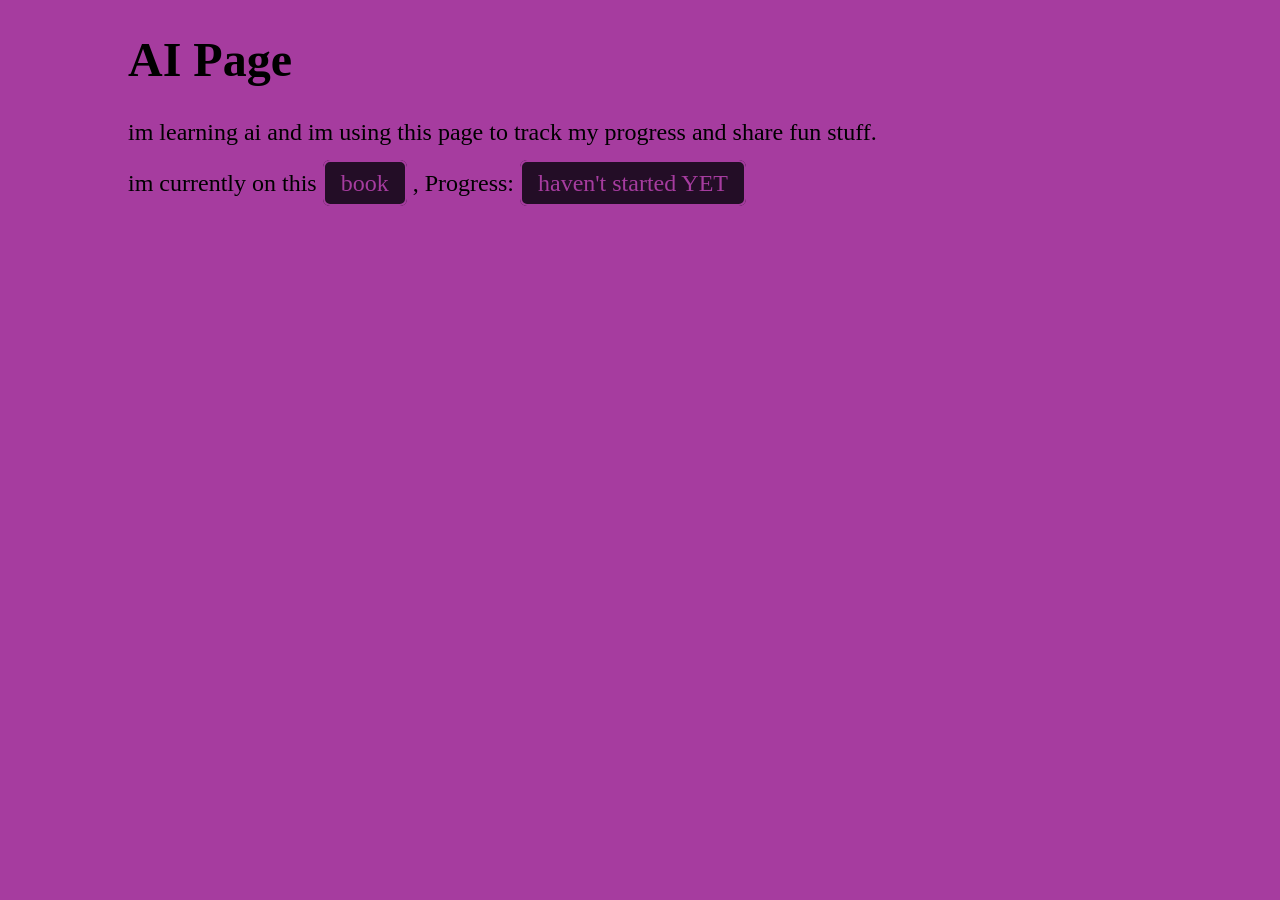
==== ai.html @ f9d8cd99 "first commit" ====
<!DOCTYPE html>
<html lang="en">

<head>
    <meta charset="UTF-8">
    <meta name="viewport" content="width=device-width, initial-scale=1.0">
    <title>Document</title>
    <link rel="stylesheet" href="global_style.css">
    <script src="/js/crypt.js" type="module"></script>
    <script>
        function get_password() {
            const password = prompt("Enter the password to decrypt the file:");
            return password;
        }
    </script>
</head>

<body>
    <h1> AI Page</h1>
    <p> im learning ai and im using this page to track my progress and share fun stuff. </p>
    <p>im currently on this <a href="#" onclick="decryptAndDownload('files/enc_file_148',  get_password(), 'undestanding_deep_learning.pdf')"><highlight-button display="inline">book</highlight-button>
        </a>, Progress: <highlight-button>haven't started YET</highlight-button></p>

</body>

</html>
---- global_style.css ----
:root {
            --c1: #A63C9F;
            --c2: #581559;
            --c3: #3B1340;
            --c4: #230D26;
            --cs: #4D308C;
            color-scheme: light dark;
        }

        * {
            color: light-dark(black, white);
        }

        ::selection {
            background-color: light-dark(  var(--c4), var(--c1));
            color: light-dark( white, black);
        }

        highlight-button {
            border-radius: 7px;
            border: 2px solid light-dark(var(--c1), var(--c4));
            /* display: flex;
            justify-content: center;
            align-items: center; */
            background-color: light-dark(var(--c4), var(--c1));
            color: light-dark(var(--c1), var(--c4));
            padding: 0.5rem 1rem;
        }
        highlight-button::selection {
            background-color: light-dark(var(--c1), var(--c4));
            color: light-dark(var(--c4), var(--c1));
        }

        body {
            margin: 0;
            padding: 0;
            background-color: light-dark(var(--c1), var(--c4));

            font-family: 'Playfair Display';
            font-style: Regular;
            font-size: 1.5rem;
            padding: 0 10vw;
        }

        a {
            text-decoration: none;
        }
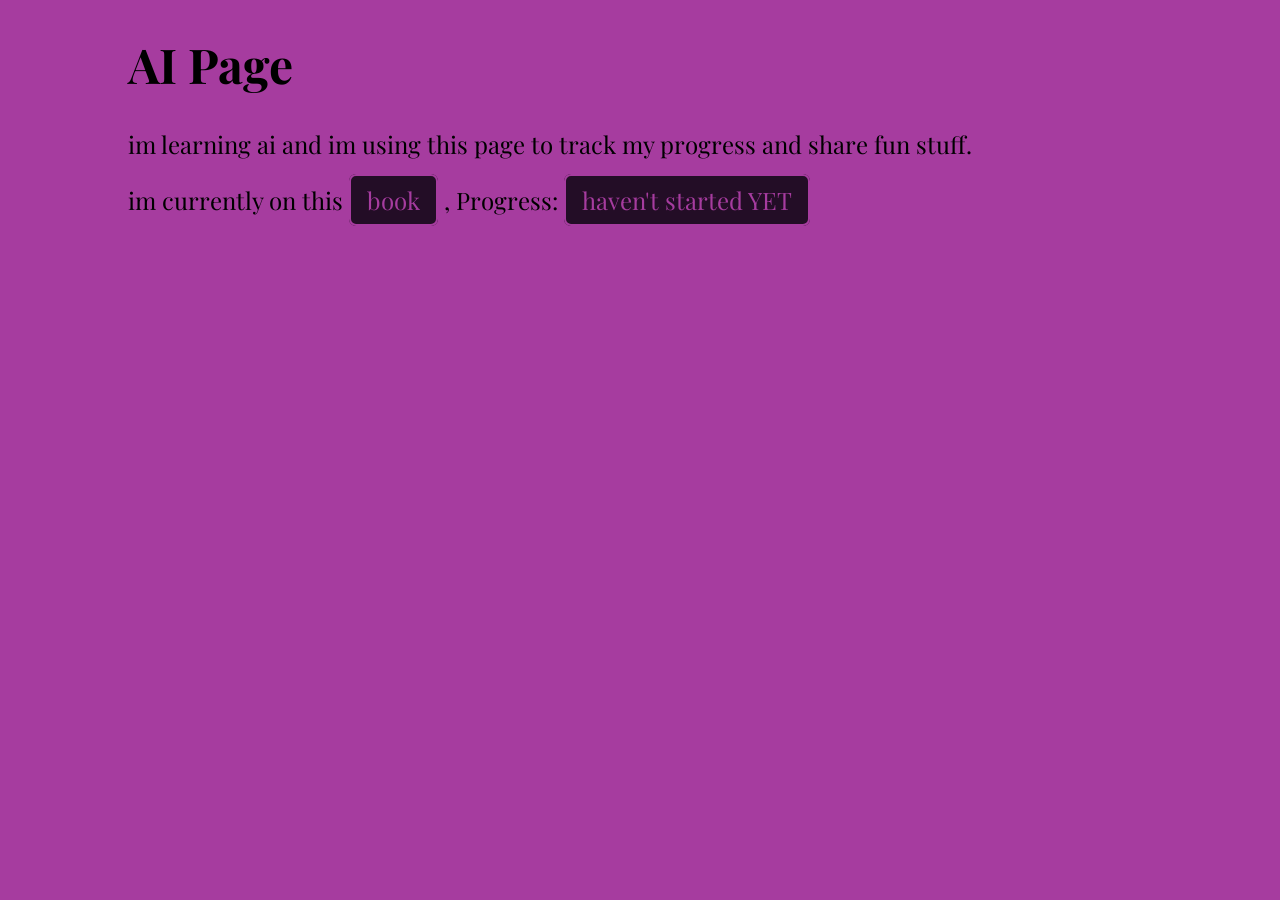
==== commit e31491d5: "loading while downloading" ====
--- a/ai.html
+++ b/ai.html
@@ -18,9 +18,11 @@
 <body>
     <h1> AI Page</h1>
     <p> im learning ai and im using this page to track my progress and share fun stuff. </p>
-    <p>im currently on this <a href="#" onclick="decryptAndDownload('files/enc_file_148',  get_password(), 'undestanding_deep_learning.pdf')"><highlight-button display="inline">book</highlight-button>
+    <p>im currently on this <a href="#" onclick="decryptAndDownload('files/enc_file_148',  get_password, 'undestanding_deep_learning.pdf')"><highlight-button display="inline">book</highlight-button>
         </a>, Progress: <highlight-button>haven't started YET</highlight-button></p>
-
+    <div  id="loading" > 
+        <span id="loading-msg">Loading...</span>
+    </div>
 </body>
 
 </html>
--- a/global_style.css
+++ b/global_style.css
@@ -1,47 +1,69 @@
-        :root {
-            --c1: #A63C9F;
-            --c2: #581559;
-            --c3: #3B1340;
-            --c4: #230D26;
-            --cs: #4D308C;
-            color-scheme: light dark;
-        }
+@import url('https://fonts.googleapis.com/css2?family=Playfair+Display:ital,wght@0,400..900;1,400..900&family=Roboto+Mono:ital,wght@0,100..700;1,100..700&display=swap');
+:root {
+    --c1: #A63C9F;
+    --c2: #581559;
+    --c3: #3B1340;
+    --c4: #230D26;
+    --cs: #4D308C;
+    color-scheme: light dark;
+}
 
-        * {
-            color: light-dark(black, white);
-        }
+* {
+    color: light-dark(black, white);
+}
 
-        ::selection {
-            background-color: light-dark(  var(--c4), var(--c1));
-            color: light-dark( white, black);
-        }
+::selection {
+    background-color: light-dark(  var(--c4), var(--c1));
+    color: light-dark( white, black);
+}
 
-        highlight-button {
-            border-radius: 7px;
-            border: 2px solid light-dark(var(--c1), var(--c4));
-            /* display: flex;
-            justify-content: center;
-            align-items: center; */
-            background-color: light-dark(var(--c4), var(--c1));
-            color: light-dark(var(--c1), var(--c4));
-            padding: 0.5rem 1rem;
-        }
-        highlight-button::selection {
-            background-color: light-dark(var(--c1), var(--c4));
-            color: light-dark(var(--c4), var(--c1));
-        }
+highlight-button {
+    border-radius: 7px;
+    border: 2px solid light-dark(var(--c1), var(--c4));
+    /* display: flex;
+    justify-content: center;
+    align-items: center; */
+    background-color: light-dark(var(--c4), var(--c1));
+    color: light-dark(var(--c1), var(--c4));
+    padding: 0.5rem 1rem;
+}
+highlight-button::selection {
+    background-color: light-dark(var(--c1), var(--c4));
+    color: light-dark(var(--c4), var(--c1));
+}
 
-        body {
-            margin: 0;
-            padding: 0;
-            background-color: light-dark(var(--c1), var(--c4));
+body {
+    margin: 0;
+    padding: 0;
+    background-color: light-dark(var(--c1), var(--c4));
 
-            font-family: 'Playfair Display';
-            font-style: Regular;
-            font-size: 1.5rem;
-            padding: 0 10vw;
-        }
+    font-family: 'Playfair Display';
+    font-style: Regular;
+    font-size: 1.5rem;
+    padding: 0 10vw;
+}
 
-        a {
-            text-decoration: none;
-        }+a {
+    text-decoration: none;
+}
+
+#loading {
+    position: fixed;
+    top: 0;
+    left: 0;
+    width: 100vw;
+    height: 100vh;
+    background: rgba(255, 255, 255, 0.1);
+    backdrop-filter: blur(10px);
+    -webkit-backdrop-filter: blur(10px);            
+    justify-content: center;
+    align-items: center;
+    z-index: 9999;
+    display: none;
+}
+#loading-msg {
+    height: 100px;
+    width: 300px;
+    color: white;
+    font-size: 2rem;
+}
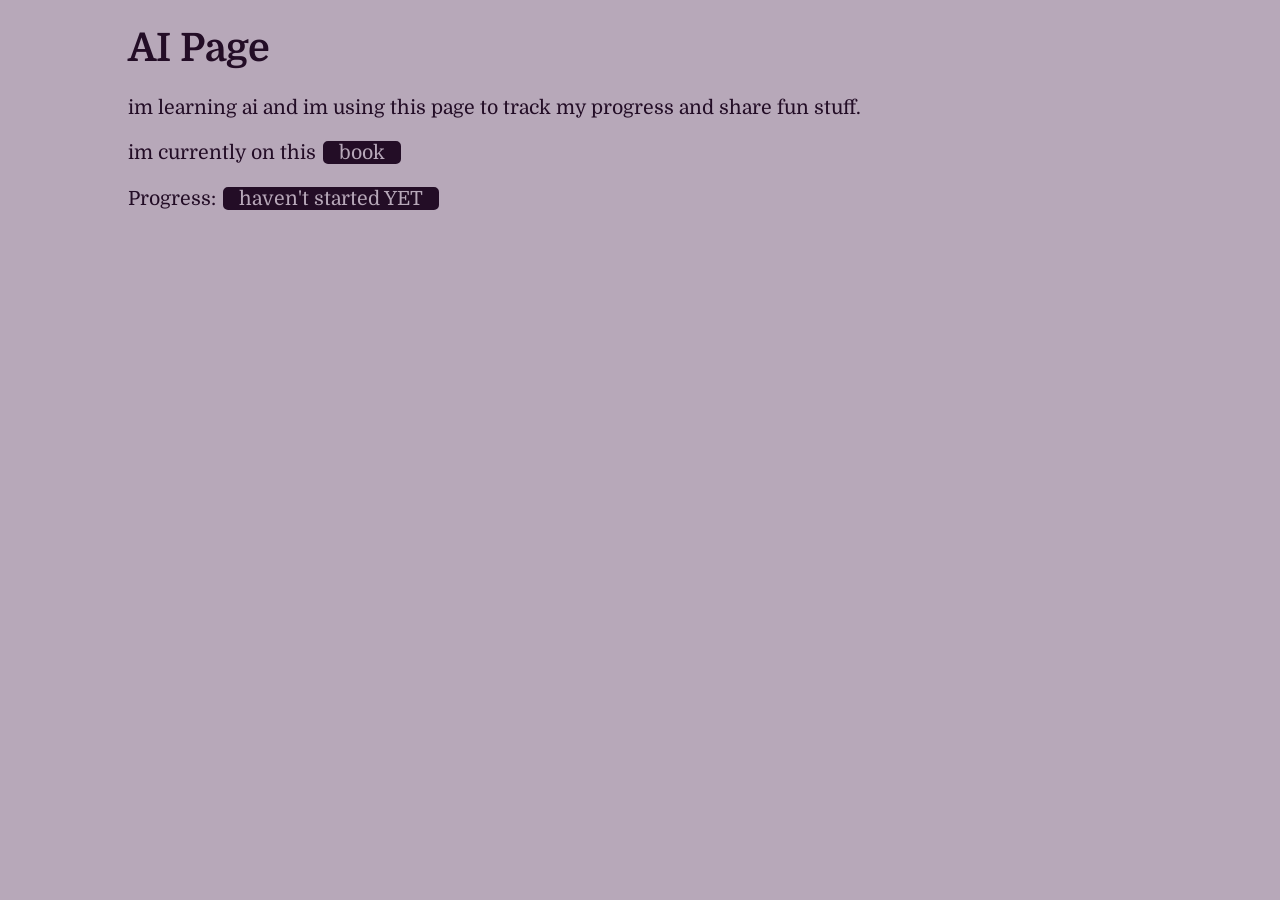
==== commit face5ad1: "some visual changes" ====
--- a/ai.html
+++ b/ai.html
@@ -18,9 +18,15 @@
 <body>
     <h1> AI Page</h1>
     <p> im learning ai and im using this page to track my progress and share fun stuff. </p>
-    <p>im currently on this <a href="#" onclick="decryptAndDownload('files/enc_file_148',  get_password, 'undestanding_deep_learning.pdf')"><highlight-button display="inline">book</highlight-button>
-        </a>, Progress: <highlight-button>haven't started YET</highlight-button></p>
-    <div  id="loading" > 
+    <p>im currently on this 
+        <a href="#"
+            onclick="decryptAndDownload('files/enc_file_148',  get_password, 'undestanding_deep_learning.pdf')"><highlight
+                display="inline">book</highlight>
+        </a>
+    </p>
+    <p>Progress: <highlight>haven't started YET</highlight></p>
+
+    <div id="loading">
         <span id="loading-msg">Loading...</span>
     </div>
 </body>
--- a/global_style.css
+++ b/global_style.css
@@ -1,46 +1,46 @@
-@import url('https://fonts.googleapis.com/css2?family=Playfair+Display:ital,wght@0,400..900;1,400..900&family=Roboto+Mono:ital,wght@0,100..700;1,100..700&display=swap');
+@import url('https://fonts.googleapis.com/css2?family=Domine:wght@400..700&display=swap');
 :root {
-    --c1: #A63C9F;
-    --c2: #581559;
-    --c3: #3B1340;
+    --c1: #b7a8b9;
     --c4: #230D26;
-    --cs: #4D308C;
     color-scheme: light dark;
 }
 
 * {
-    color: light-dark(black, white);
+    color: light-dark(var(--c4), var(--c1));
 }
 
 ::selection {
-    background-color: light-dark(  var(--c4), var(--c1));
-    color: light-dark( white, black);
+    background-color: light-dark(#9f8da1, #916d97);
+    color: light-dark(#f8f3f8, #d8cbd9);
 }
 
-highlight-button {
+highlight {
     border-radius: 7px;
+    display: inline-block;
     border: 2px solid light-dark(var(--c1), var(--c4));
-    /* display: flex;
-    justify-content: center;
-    align-items: center; */
     background-color: light-dark(var(--c4), var(--c1));
     color: light-dark(var(--c1), var(--c4));
-    padding: 0.5rem 1rem;
+    padding: 0 1rem;
 }
-highlight-button::selection {
-    background-color: light-dark(var(--c1), var(--c4));
-    color: light-dark(var(--c4), var(--c1));
+highlight::selection {
+    background-color: light-dark(#9f8da1, #916d97);
+    color: light-dark( var(--c1), var(--c4));
 }
 
 body {
     margin: 0;
     padding: 0;
     background-color: light-dark(var(--c1), var(--c4));
+    font-size: 1.1rem;
+    font-family: "Domine", serif;
+    font-style: thin;
+    padding: 0 10vw;
+}
 
-    font-family: 'Playfair Display';
-    font-style: Regular;
-    font-size: 1.5rem;
-    padding: 0 10vw;
+@media (min-width: 768px) {
+    body {
+    font-size: 1.22rem;
+    }
 }
 
 a {
@@ -64,6 +64,6 @@
 #loading-msg {
     height: 100px;
     width: 300px;
-    color: white;
+    color: var(--c1);
     font-size: 2rem;
 }
